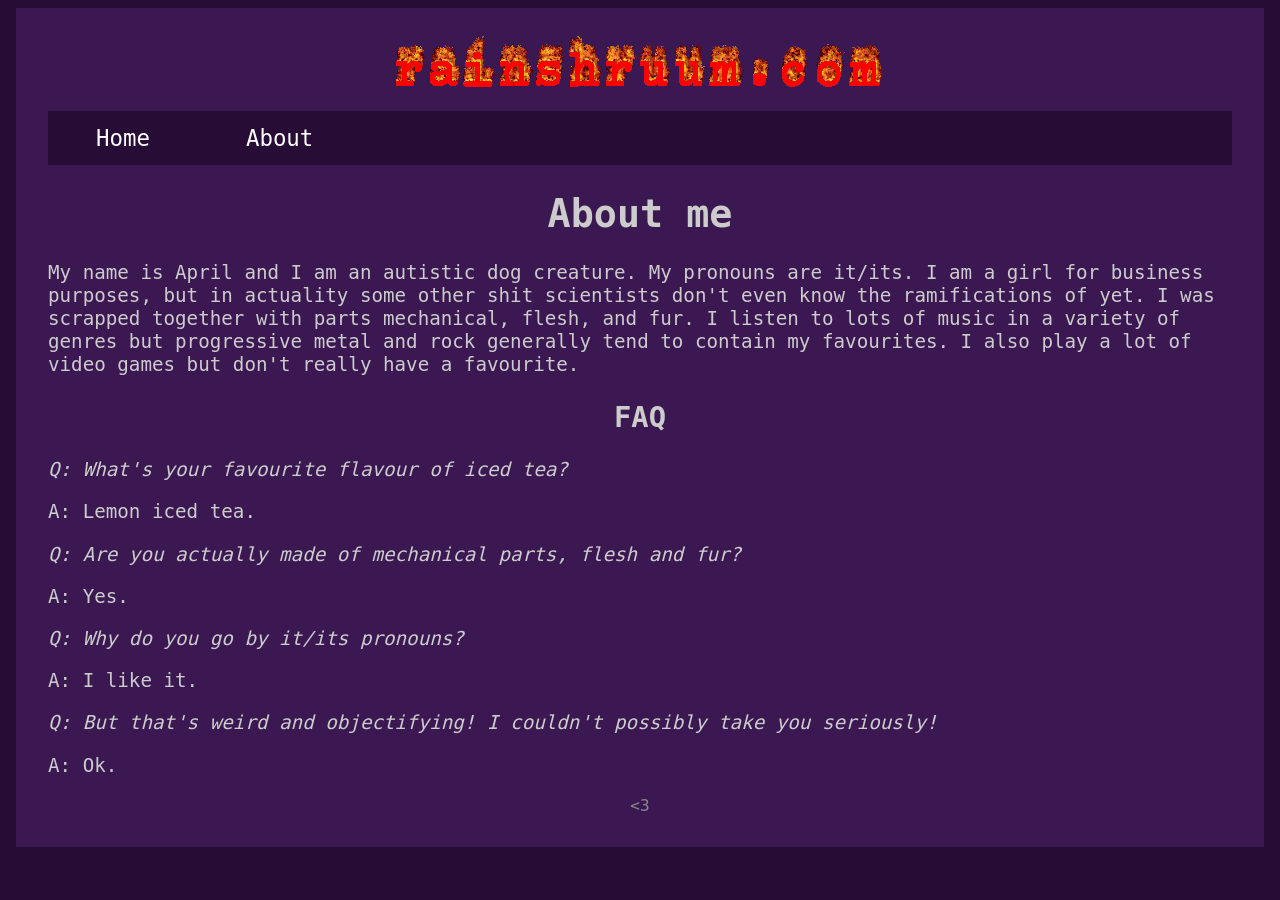
==== about.html @ 3fe4e1a5 "epicness" ====
<html lang="en">
<head>
  <meta charset="UTF-8">
  <meta name="viewport" content="width=device-width, initial-scale=1">
  <title>Welcome.</title>
  <link rel="stylesheet" href="css/styles.css" type="text/css">
</head>
<body>
    <div class="container">
        <header>
            <img src="images/rscom_fire.gif" alt="flaming text that says rainshruum.com">
        </header>
        <nav>
            <ul class="navbar">
                <li><a href="index.html">Home</a></li>
                <li><a href="about.html">About</a></li>
            </ul>
        </nav>
        <main>
            <h1 style="text-align: center">About me</h1>
            <p>My name is April and I am an autistic dog creature. My pronouns are it/its. I am a girl for business purposes, but in actuality some other shit scientists don't even know the ramifications of yet. I was scrapped together with parts mechanical, flesh, and fur. I listen to lots of music in a variety of genres but progressive metal and rock generally tend to contain my favourites. I also play a lot of video games but don't really have a favourite. </p>
            <h2 style="text-align: center"> FAQ </h2>
            <i>Q: What's your favourite flavour of iced tea?</i>
            <p>A: Lemon iced tea.</p>
            <i>Q: Are you actually made of mechanical parts, flesh and fur?</i>
            <p>A: Yes.</p>
            <i>Q: Why do you go by it/its pronouns?</i>
            <p>A: I like it.</p>
            <i>Q: But that's weird and objectifying! I couldn't possibly take you seriously! </i>
            <p>A: Ok.</p>
        </main>
        <footer>
            <p>&lt;3</p>
        </footer>
    </div>
</body>
</html>
---- css/styles.css ----
body {
    background: #270d36;
    color: #eee;
    font-family:monospace;
    font-size: 62.5%
}

.container {
    box-sizing: border-box;
    background:#3c1852;
    width: 100%;
    max-width: 1248px;
    margin: auto;
    padding-top: 8px;
    padding-bottom: 16px;
    padding-right: 32px;
    padding-left: 32px;
}

header {
    text-align:center;
    font-size: 1.6rem;
    padding-bottom: 16px;
}

main {
    font-size: 1.2rem;
    color: #ccc;
}

footer {
    color: #888;
    text-align:center;
    font-size: 1.0rem;
}

nav {
    font-size: 1.4rem;
    background-color:#270d36;
}

.navbar {
    list-style-type: none;
    margin: 0;
    padding: 0;
    overflow: hidden;
}

.navbar li {
    float:left;
}

.navbar li a {
    display: block;
    color: white;
    text-align: center;
    padding: 14px 48px;
    text-decoration: none;
}

.navbar li a:hover {
    background-color:rgb(185, 106, 196);
}

.spotifyembed {
    display: flex; 
    justify-content: center;
}
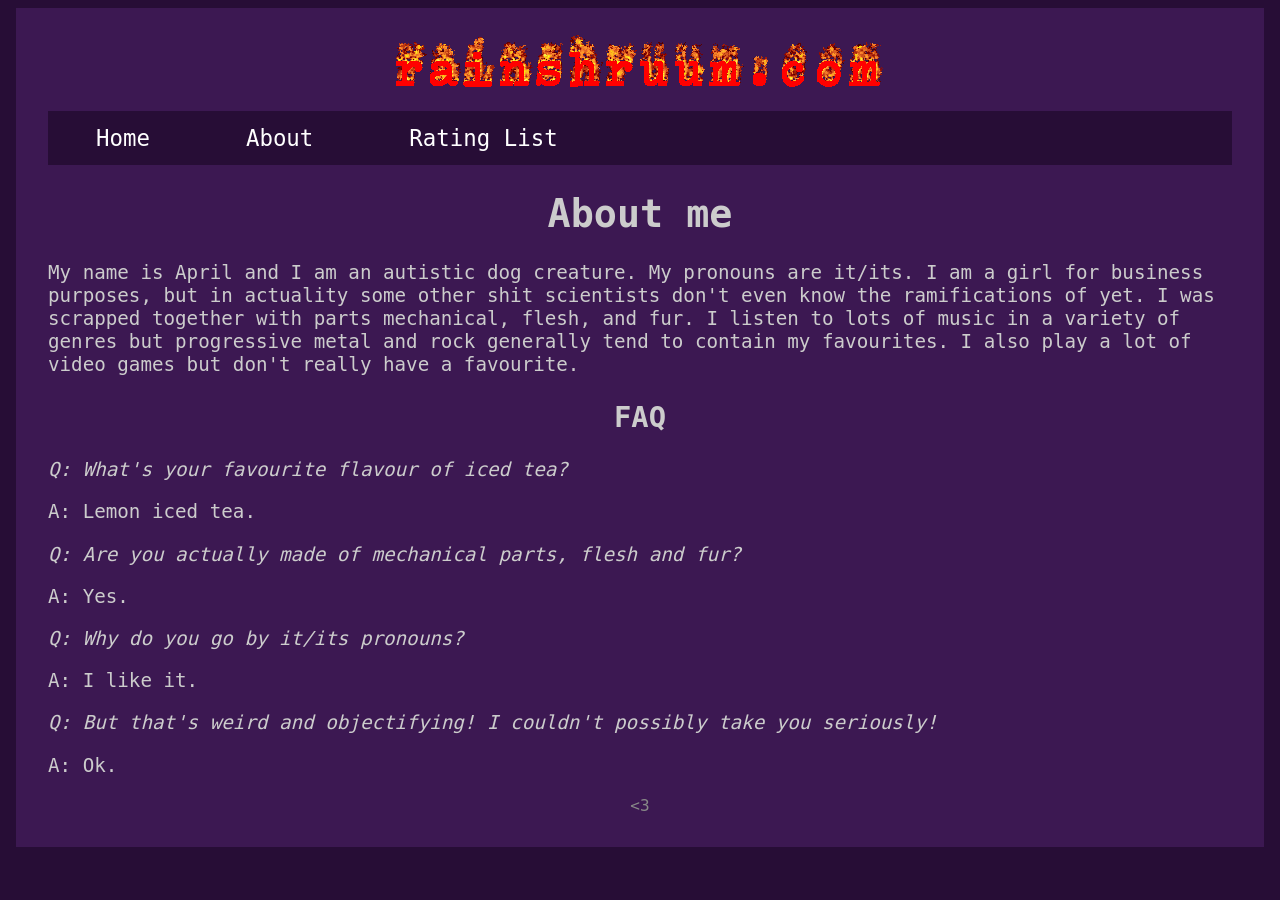
==== commit 4da75bcf: "add ratings page and also song of week hehe" ====
--- a/about.html
+++ b/about.html
@@ -2,7 +2,7 @@
 <head>
   <meta charset="UTF-8">
   <meta name="viewport" content="width=device-width, initial-scale=1">
-  <title>Welcome.</title>
+  <title>About Me</title>
   <link rel="stylesheet" href="css/styles.css" type="text/css">
 </head>
 <body>
@@ -14,6 +14,7 @@
             <ul class="navbar">
                 <li><a href="index.html">Home</a></li>
                 <li><a href="about.html">About</a></li>
+                <li><a href="ratinglist.html">Rating List</a></li>
             </ul>
         </nav>
         <main>
